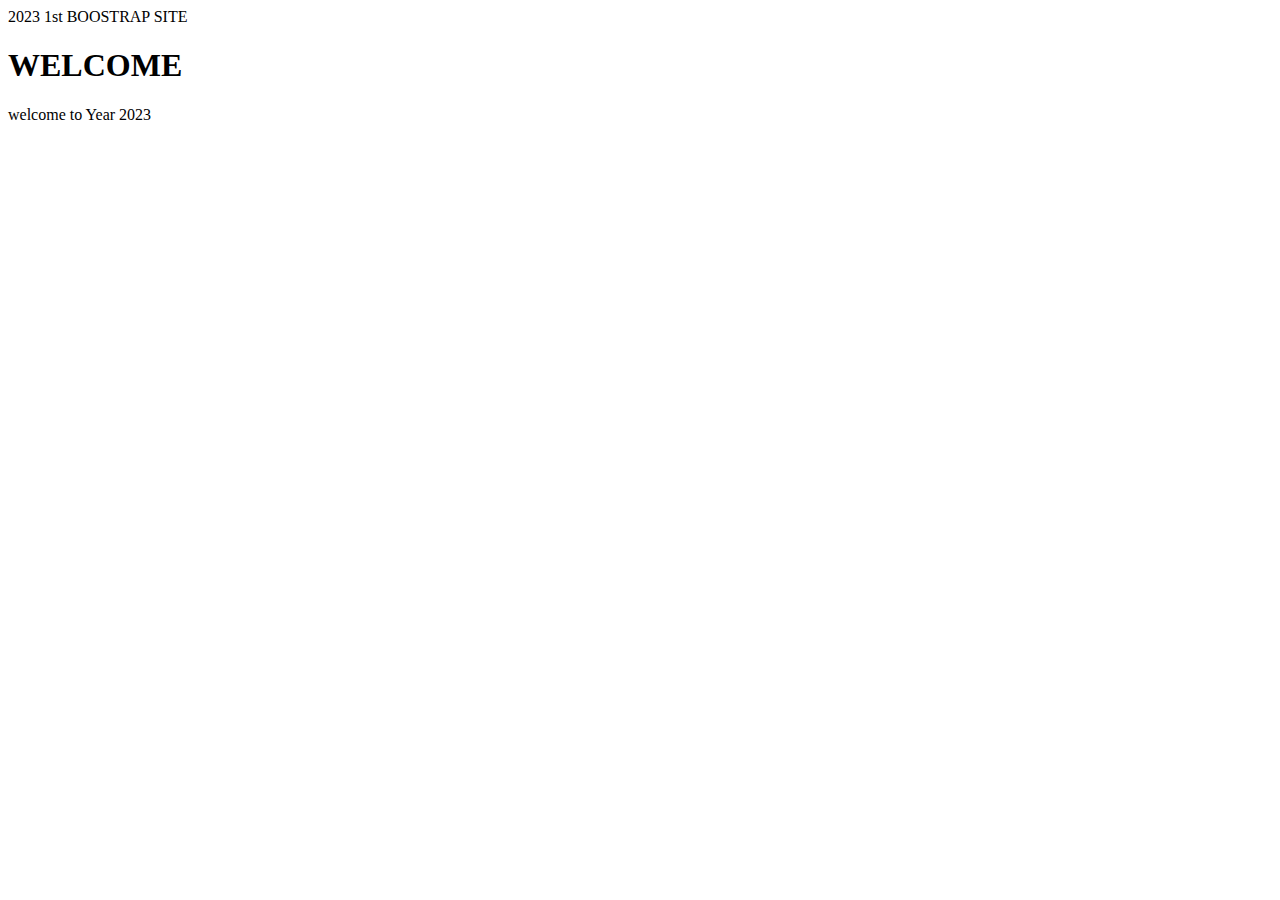
==== index.html @ 9adea428 "2023 boostrap website 1" ====
<!DOCTYPE html>
<html lang="en">
<head>
    <meta charset="UTF-8">
    <meta http-equiv="X-UA-Compatible" content="IE=edge">
    <meta name="viewport" content="width=device-width, initial-scale=1.0">
    <title>First Boostrap site 1 2023</title>
</head>
<body>
    <div class="header"> 2023 1st BOOSTRAP SITE</div>
     <H1> WELCOME</H1>
     <p>welcome to Year 2023 </p>
    <div class="footer"></div>
   

    
</body>
</html>
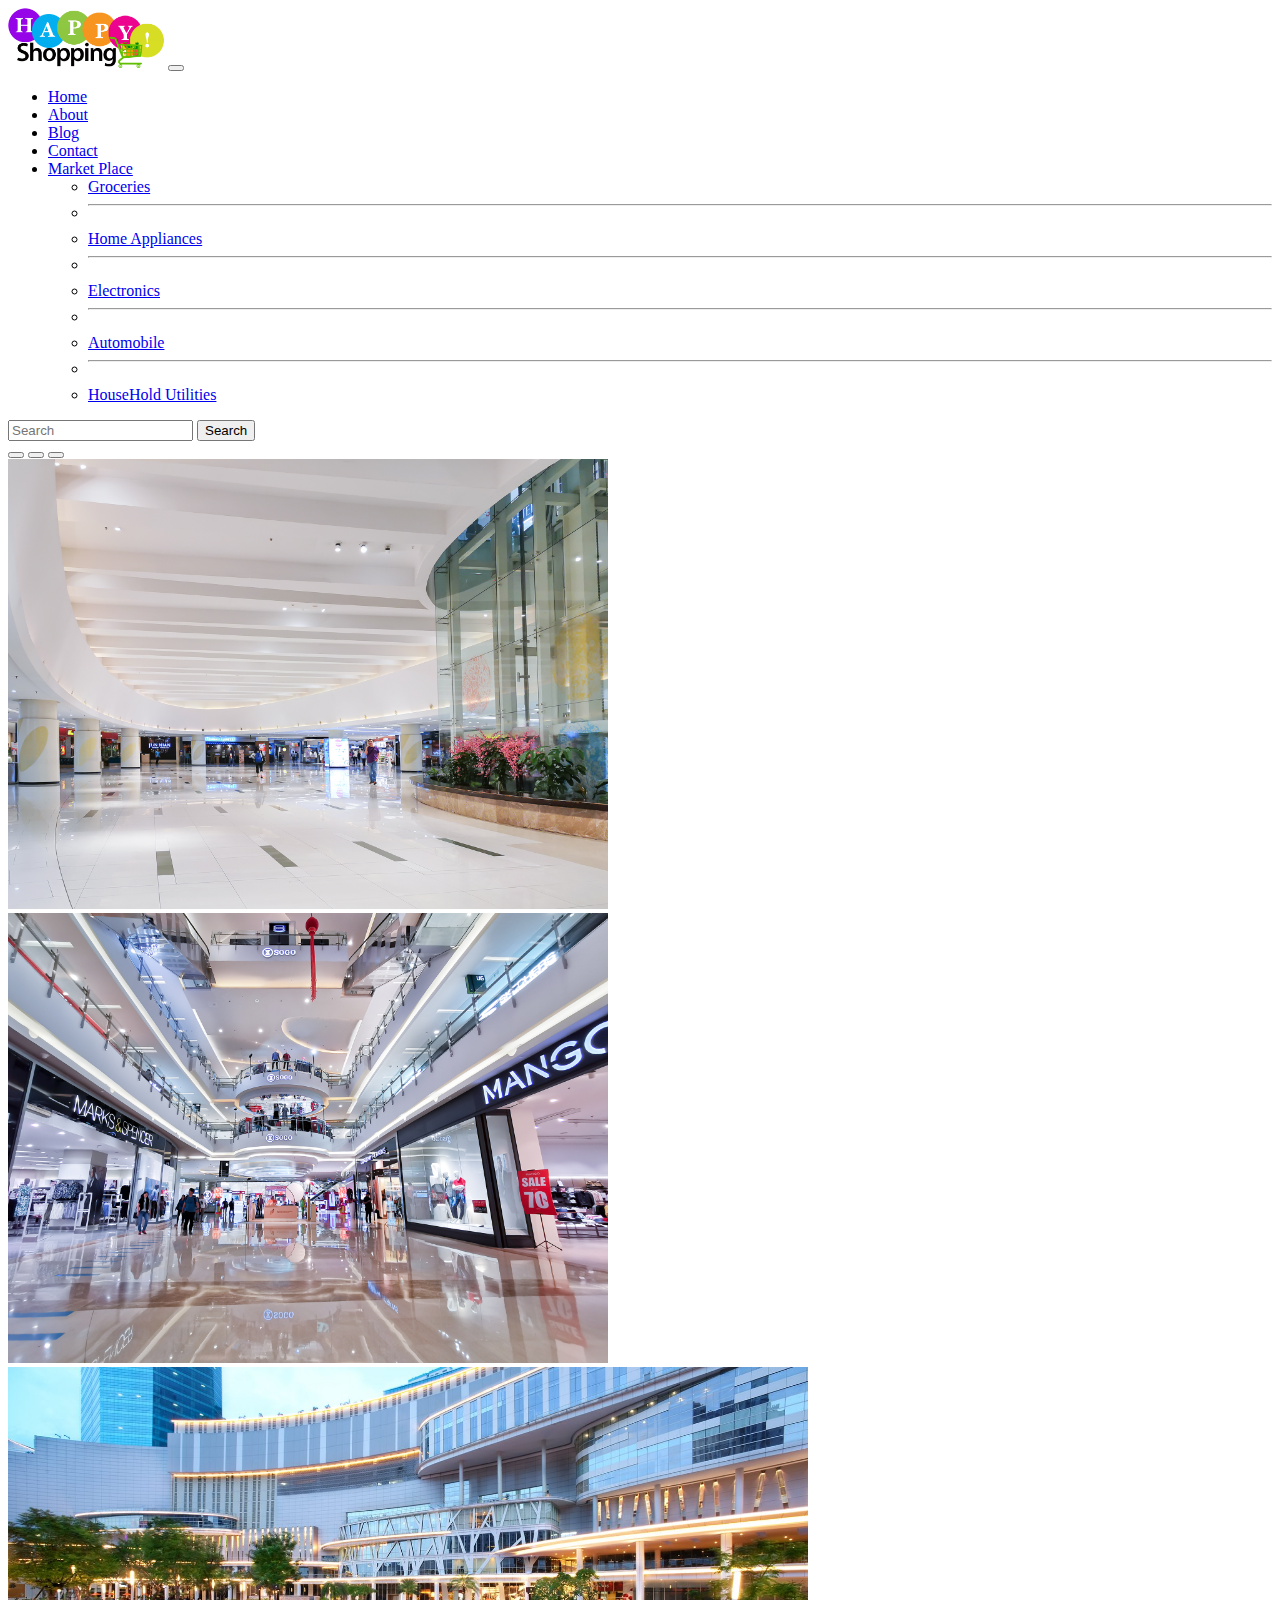
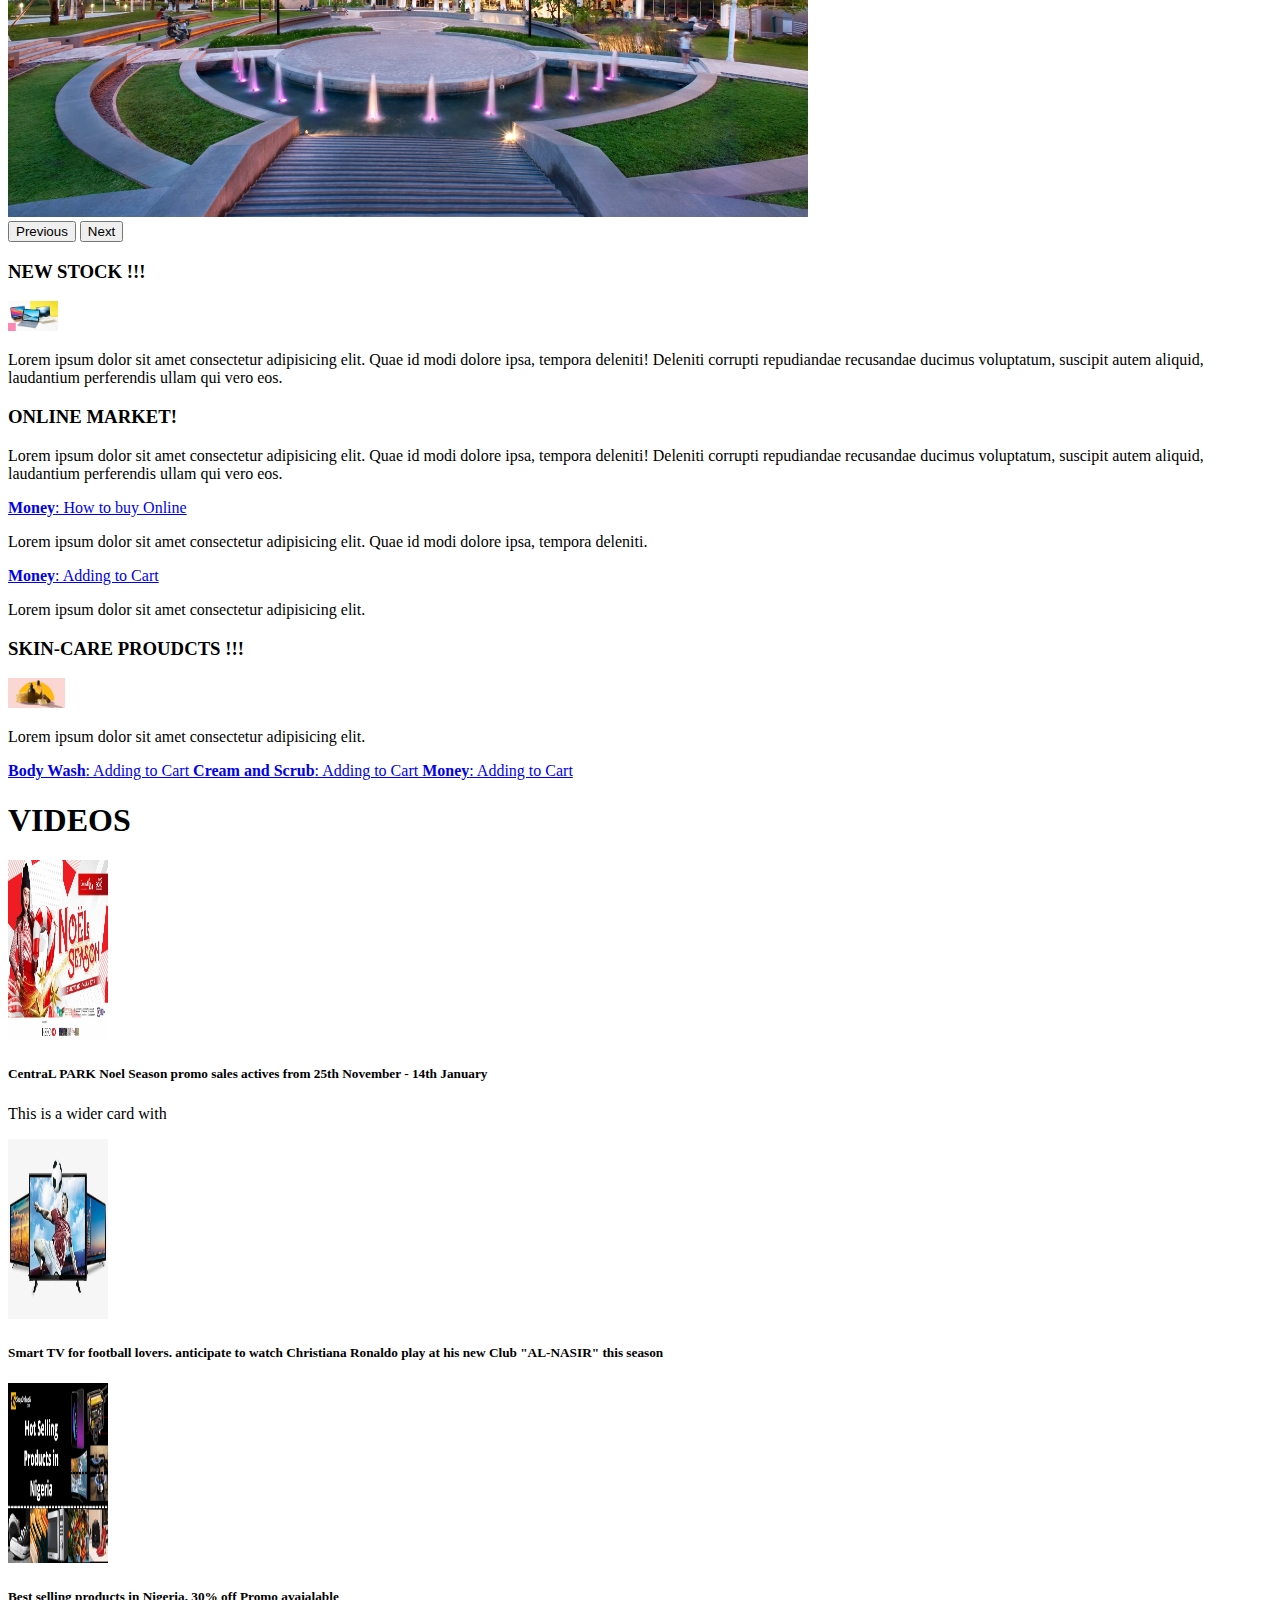
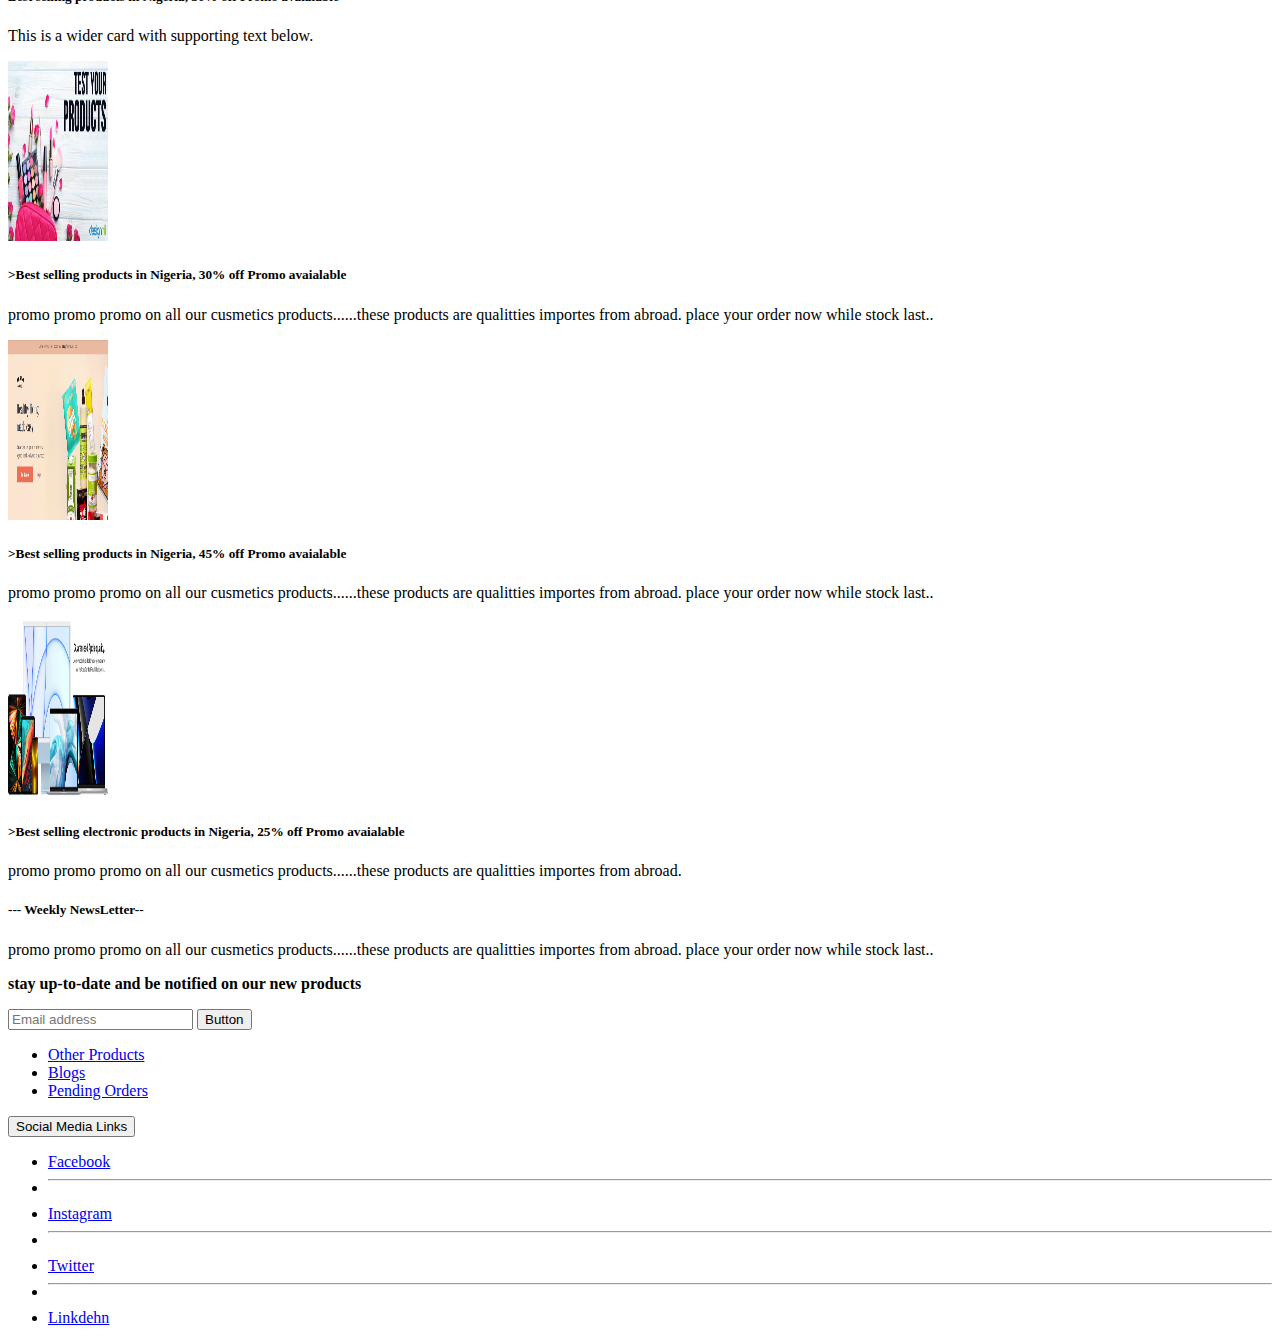
==== commit 3fde4876: "finished sample boostrap webiste 1 2023" ====
--- a/index.html
+++ b/index.html
@@ -5,14 +5,243 @@
     <meta http-equiv="X-UA-Compatible" content="IE=edge">
     <meta name="viewport" content="width=device-width, initial-scale=1.0">
     <title>First Boostrap site 1 2023</title>
+    <link href="https://cdn.jsdelivr.net/npm/bootstrap@5.0.2/dist/css/bootstrap.min.css" rel="stylesheet" integrity="sha384-EVSTQN3/azprG1Anm3QDgpJLIm9Nao0Yz1ztcQTwFspd3yD65VohhpuuCOmLASjC" crossorigin="anonymous">
+
 </head>
 <body>
-    <div class="header"> 2023 1st BOOSTRAP SITE</div>
-     <H1> WELCOME</H1>
-     <p>welcome to Year 2023 </p>
-    <div class="footer"></div>
+   <!-------NavBar Menu STARTS HERE-->
+   <nav class="navbar navbar-expand-lg navbar-light bg-success">
+    <div class="container bg-gradient">
+      <a class="navbar-brand" href="#"><img src="imgs/shopperlogo.png" alt="Big Sales Logo" height="60"></a>
+      <button class="navbar-toggler" type="button" data-bs-toggle="collapse" data-bs-target="#navbarSupportedContent" aria-controls="navbarSupportedContent" aria-expanded="false" aria-label="Toggle navigation">
+        <span class="navbar-toggler-icon"></span>
+      </button>
+      <div class="collapse navbar-collapse" id="navbarSupportedContent">
+        <ul class="navbar-nav me-auto mb-1 mb-lg-0">
+          <li class="nav-item">
+            <a class="nav-link active text-light" aria-current="page" href="#">Home</a>
+          </li>
+          <li class="nav-item">
+            <a class="nav-link text-light" href="#">About</a>
+          </li>
+          <li class="nav-item">
+            <a class="nav-link text-light" href="#">Blog</a>
+          </li>
+          <li class="nav-item">
+            <a class="nav-link text-light" href="#">Contact</a>
+          </li>
+          <li class="nav-item dropdown">
+            <a class="nav-link dropdown-toggle text-warning" href="#" id="navbarDropdown" role="button" data-bs-toggle="dropdown" aria-expanded="false">
+              Market Place 
+            </a>
+            <ul class="dropdown-menu bg-success" aria-labelledby="navbarDropdown">
+              <li><a class="dropdown-item text-info" href="#">Groceries</a></li>
+              <li><hr class="dropdown-divider"></li>
+              <li><a class="dropdown-item text-warning" href="#"> Home Appliances</a></li>
+              <li><hr class="dropdown-divider"></li>
+              <li><a class="dropdown-item text-info" href="#">Electronics </a></li>
+              <li><hr class="dropdown-divider"></li>
+              <li><a class="dropdown-item text-warning" href="#">Automobile </a></li>
+              <li><hr class="dropdown-divider"></li>
+              <li><a class="dropdown-item text-info" href="#">HouseHold Utilities </a></li>
+            </ul>
+          </li>
+        </ul>
+        <form class="d-flex">
+          <input class="form-control me-2" type="search" placeholder="Search" aria-label="Search">
+          <button class="btn btn-outline-light" type="submit">Search</button>
+        </form>
+      </div>
+    </div>
+  </nav>
+   <!-------NavBar Mneu ENDS HERE -->
+
+<!---CAROSEL goes here-->
+<div id="carouselExampleIndicators" class="carousel slide" data-bs-ride="carousel">
+    <div class="carousel-indicators">
+      <button type="button" data-bs-target="#carouselExampleIndicators" data-bs-slide-to="0" class="active" aria-current="true" aria-label="Slide 1"></button>
+      <button type="button" data-bs-target="#carouselExampleIndicators" data-bs-slide-to="1" aria-label="Slide 2"></button>
+      <button type="button" data-bs-target="#carouselExampleIndicators" data-bs-slide-to="2" aria-label="Slide 3"></button>
+    </div>
+    <div class="carousel-inner">
+      <div class="carousel-item active">
+        <img src="imgs/mall3.jpg" class="d-block w-100" height="450" alt="...">
+      </div>
+      <div class="carousel-item">
+        <img src="imgs/mall . jpg.jpg" class="d-block w-100" height="450 alt="...">
+      </div>
+      <div class="carousel-item">
+        <img src="imgs/shopping mall.jpg" class="d-block w-100" height="450 alt="...">
+      </div>
+      
+    </div>
+    <button class="carousel-control-prev" type="button" data-bs-target="#carouselExampleIndicators" data-bs-slide="prev">
+      <span class="carousel-control-prev-icon" aria-hidden="true"></span>
+      <span class="visually-hidden">Previous</span>
+    </button>
+    <button class="carousel-control-next" type="button" data-bs-target="#carouselExampleIndicators" data-bs-slide="next">
+      <span class="carousel-control-next-icon" aria-hidden="true"></span>
+      <span class="visually-hidden">Next</span>
+    </button>
+  </div>
+ <div class="container pt-4">
+    
+    <!---ABOUT starts here -->
+    <div class="row m-auto">
+        <div class="col-lg">
+        <h3 class="mb-3"> NEW STOCK !!! </h3>
+        <img src="imgs/laptop 2.jpg" class="img-fluid mb-3 rounded" height=30" alt="">
+        <p>Lorem ipsum dolor sit amet consectetur adipisicing elit. Quae id modi dolore ipsa, tempora deleniti! Deleniti corrupti repudiandae recusandae ducimus voluptatum, suscipit autem aliquid, laudantium perferendis ullam qui vero eos.</p>
+        </div>
+        <div class="col-lg">
+        <h3 class="mb-4 text-info text-decoration-underline"> ONLINE MARKET! </h3>
+        <p>Lorem ipsum dolor sit amet consectetur adipisicing elit. Quae id modi dolore ipsa, tempora deleniti! Deleniti corrupti repudiandae recusandae ducimus voluptatum, suscipit autem aliquid, laudantium perferendis ullam qui vero eos.</p>
+        <a href="#" class="list-group-item list-group-item-action"> <strong class="text-success ">Money</strong>: How to buy Online </a>
+        <p class="text-italic">Lorem ipsum dolor sit amet consectetur adipisicing elit. Quae id modi dolore ipsa, tempora deleniti.</p>
+        <a href="#" class="list-group-item list-group-item-action"> <strong class="text-danger ">Money</strong>: Adding to Cart </a>
+        <p class="text-italic">Lorem ipsum dolor sit amet consectetur adipisicing elit.</p>
+
+        </div>
+        <div class="col-lg">
+            <h3 class="mb-2 text-success"> SKIN-CARE PROUDCTS !!! </h3>
+        <img src="imgs/beauty product 1.jpg" class="img-fluid mb-3 rounded" height="30" alt="">
+        <p class="text-info">Lorem ipsum dolor sit amet consectetur adipisicing elit.</p>
+        <a href="#" class="list-group-item list-group-item-action mb-2" > <strong class="text-primary ">Body Wash</strong>: Adding to Cart </a>
+        <a href="#" class="list-group-item list-group-item-action mb-2"> <strong class="text-danger ">Cream and Scrub</strong>: Adding to Cart </a>
+
+        <a href="#" class="list-group-item list-group-item-action text-info"> <strong class=" ">Money</strong>: Adding to Cart </a>
+        </div>
+  
+    </div>
+
+   <!---Videos---->
+    <h1 class="display-3 text-center text-muted my-4">VIDEOS</h1>
+    <div class="row m-2">
+        <div class="col-md-6 col-lg-4">
+            <div class="card mb-3">
+                <img src="imgs/mall2.jpg"  height="180" width="100" class="card-img-top"  alt="...">
+                <div class="card-body">
+                  <h5 class="card-title">CentraL PARK Noel Season promo sales actives from 25th November - 14th January </h5>
+                  <p class="card-text">This is a wider card with </p>
+                </div>
+              </div>
+        </div>
+      
+        
+        <div class="col-md-6 col-lg-4">
+          <div class="card mb-3">
+            <img src="imgs/tv 4.png" height="180" width="100" class="card-img-top"  alt="...">
+            <div class="card-body">
+              <h5 class="card-title">Smart TV for football lovers. anticipate to watch Christiana Ronaldo play at his new Club "AL-NASIR"  this season</h5>
+            
+            </div>
+          </div>
+        </div>
+        
+        
+        <div class="col-md-6 col-lg-4">
+          <div class="card mb-3">
+            <img src="imgs/products.webp" height="180" width="100" class="card-img-top"  alt="...">
+            <div class="card-body">
+              <h5 class="card-title">Best selling products in Nigeria, 30% off Promo avaialable </h5>
+              <p class="card-text">This is a wider card with supporting text below.</p>
+            </div>
+          </div>
+        </div>
+        
+        
+        <div class="col-md-6 col-lg-4">
+          <div class="card mb-3">
+            <img src="imgs/cosmetics.jpg"  height="180" width="100" class="card-img-top"  alt="...">
+            <div class="card-body">
+              <h5 class="card-title">>Best selling products in Nigeria, 30% off Promo avaialable </h5></h5>
+              <p class="card-text">promo promo promo on all our cusmetics products......these products are qualitties importes from abroad. place your order now while stock last..</p>
+            </div>
+          </div>
+        </div>
+
+        
+        <div class="col-md-6 col-lg-4">
+          <div class="card mb-3">
+            <img src="imgs/health.webp" height="180" width="100" class="card-img-top"  alt="...">
+            <div class="card-body">
+              <h5 class="card-title">>Best selling products in Nigeria, 45% off Promo avaialable </h5></h5>
+              <p class="card-text">promo promo promo on all our cusmetics products......these products are qualitties importes from abroad. place your order now while stock last..</p>
+            </div>
+          </div>
+        </div>
+    
+        
+        <div class="col-md-6 col-lg-4">
+          <div class="card mb-3">
+            <img src="imgs/device 2.jpg" height="180" width="100" class="card-img-top"  alt="...">
+            <div class="card-body">
+              <h5 class="card-title">>Best selling electronic  products in Nigeria, 25% off Promo avaialable </h5></h5>
+              <p class="card-text">promo promo promo on all our cusmetics products......these products are qualitties importes from abroad.</p>
+            </div>
+          </div>
+        </div>
+    
+        </div>
+   <!---NewsLetter-->
+        <div class="row py-4 text-muted">
+        <div class="col-md">
+          <div class="card-body">
+            <h5 class="card-title">--- Weekly NewsLetter-- </h5></h5>
+            <p class="card-text">promo promo promo on all our cusmetics products......these products are qualitties importes from abroad. place your order now while stock last..</p>
+          </div>
+        </div>
+        <div class="col-md col-lg-5 ml-auto">
+          <p><strong> stay up-to-date and be notified on our new products</strong></p>
+          <div class="input-group mb-3">
+            <input type="text" class="form-control" placeholder="Email address" aria-label="Email address" aria-describedby="button-addon2">
+            <button class="btn btn-primary" type="button" id="button-addon2">Button</button>
+          </div>
+
+        </div>
+        </div>
+  <!---Footer Section---->
+<div class="row py-3">
+  <div class="col md-7">
+    <ul class="nav">
+      <li class="nav-item">
+        <a class="nav-link active" aria-current="page" href="#">Other Products</a>
+      </li>
+      <li class="nav-item">
+        <a class="nav-link" href="#">Blogs</a>
+      </li>
+      <li class="nav-item">
+        <a class="nav-link" href="#">Pending Orders</a>
+      </li>
+    </ul>
+  </div>
+<div class="col-md text-md-right">
+  <!-- Example single danger button -->
+<div class="btn-group dropup">
+  <button type="button" class="btn btn-danger dropdown-toggle" data-bs-toggle="dropdown" aria-expanded="false">
+    Social Media Links
+  </button>
+  <ul class="dropdown-menu">
+    <li><a class="dropdown-item" href="#">Facebook</a></li>
+    <li><hr class="dropdown-divider"></li>
+    <li><a class="dropdown-item" href="#">Instagram</a></li>
+    <li><hr class="dropdown-divider"></li>
+    <li><a class="dropdown-item" href="#">Twitter</a></li>
+    <li><hr class="dropdown-divider"></li>
+    <li><a class="dropdown-item" href="#">Linkdehn</a></li>
+  </ul>
+</div>
+</div>
+</div>
+
+
+  <!----JavaScript and Depencies -->
+     </div>
+  
+
    
 
     
+    <script src="https://cdn.jsdelivr.net/npm/bootstrap@5.0.2/dist/js/bootstrap.bundle.min.js" integrity="sha384-MrcW6ZMFYlzcLA8Nl+NtUVF0sA7MsXsP1UyJoMp4YLEuNSfAP+JcXn/tWtIaxVXM" crossorigin="anonymous"></script>
 </body>
 </html>